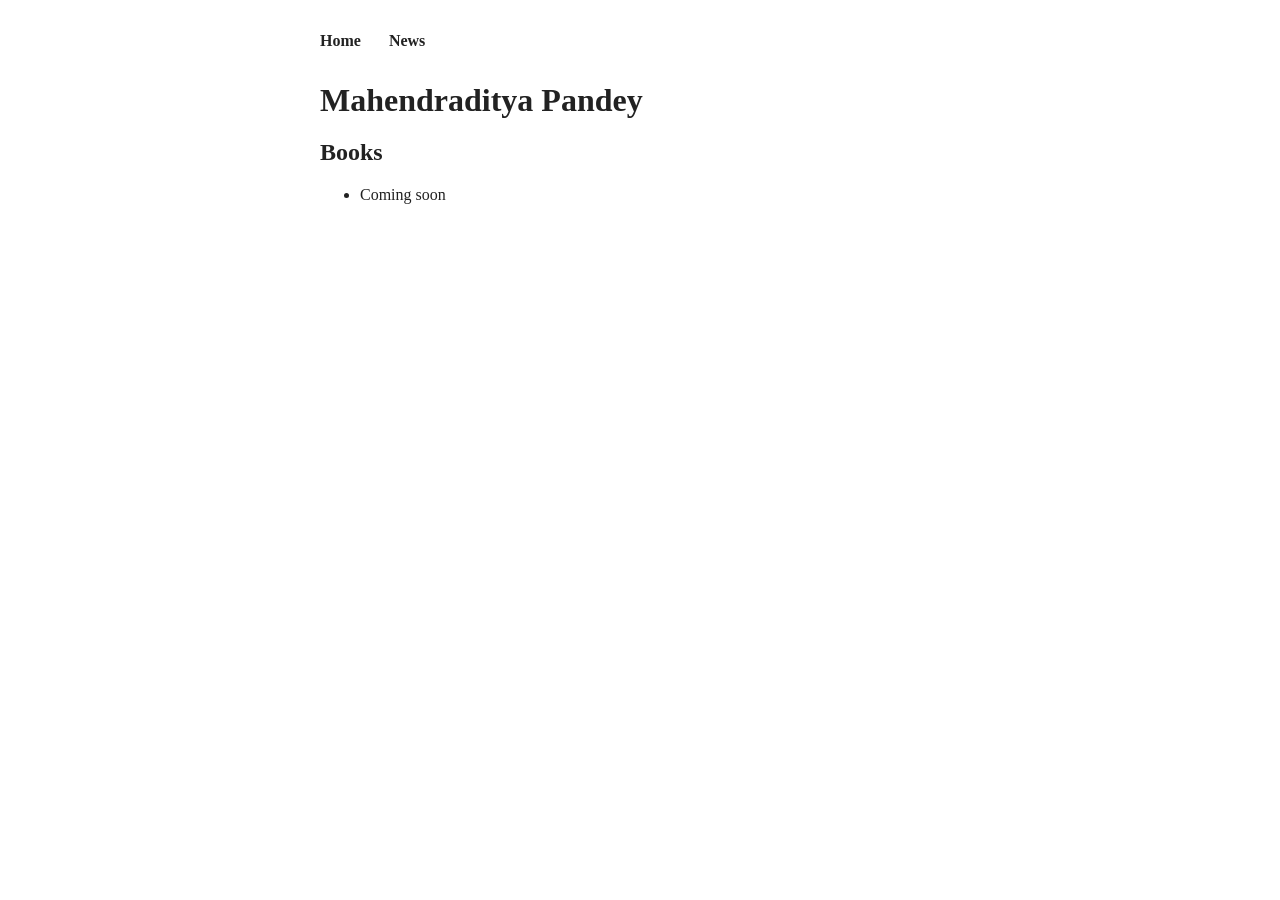
==== index.html @ 4937c2ea "Initial site: homepage with books section, news page" ====
<!DOCTYPE html>
<html lang="en">
<head>
<meta charset="UTF-8">
<meta name="viewport" content="width=device-width, initial-scale=1.0">
<title>Mahendraditya Pandey</title>
<link rel="stylesheet" href="style.css">
</head>
<body>
<nav>
  <a href="/">Home</a>
  <a href="/news/">News</a>
</nav>

<main>
  <h1>Mahendraditya Pandey</h1>

  <section>
    <h2>Books</h2>
    <ul>
      <li>Coming soon</li>
    </ul>
  </section>
</main>
</body>
</html>
---- style.css ----
body {
  font-family: Georgia, serif;
  max-width: 640px;
  margin: 0 auto;
  padding: 2rem 1rem;
  color: #222;
}

nav {
  margin-bottom: 2rem;
}

nav a {
  margin-right: 1.5rem;
  text-decoration: none;
  color: #222;
  font-weight: bold;
}

nav a:hover {
  text-decoration: underline;
}

h1 {
  margin-bottom: 0.5rem;
}
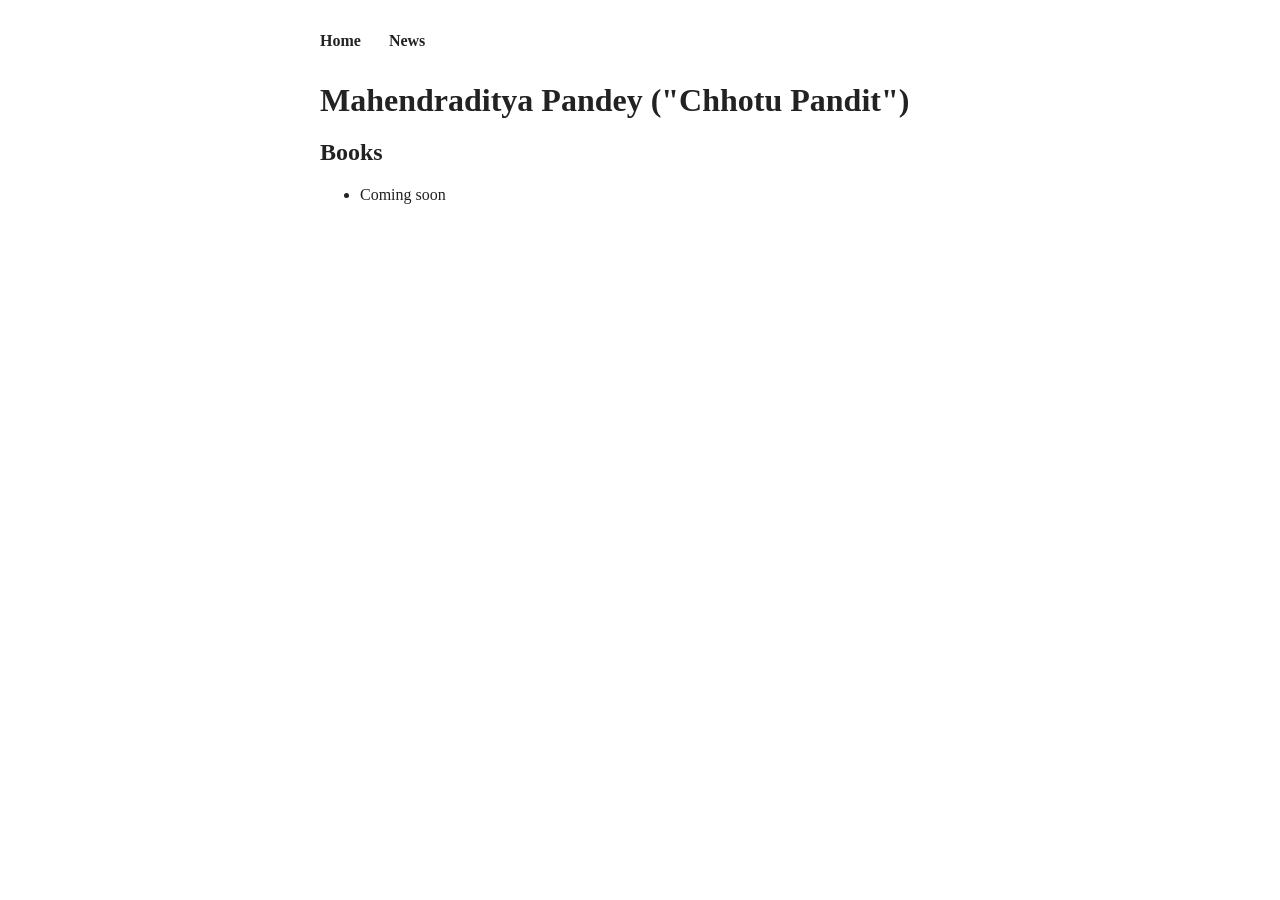
==== commit 8d7e7d30: "Update homepage title with pen name, add PDF link to news page Co-Authored-By: Claude Sonnet 5 <nore" ====
--- a/index.html
+++ b/index.html
@@ -13,7 +13,7 @@
 </nav>
 
 <main>
-  <h1>Mahendraditya Pandey</h1>
+  <h1>Mahendraditya Pandey ("Chhotu Pandit")</h1>
 
   <section>
     <h2>Books</h2>
--- a/style.css
+++ b/style.css
@@ -24,3 +24,10 @@
 h1 {
   margin-bottom: 0.5rem;
 }
+
+.home-photo {
+  display: block;
+  max-width: 200px;
+  border-radius: 8px;
+  margin-bottom: 1rem;
+}
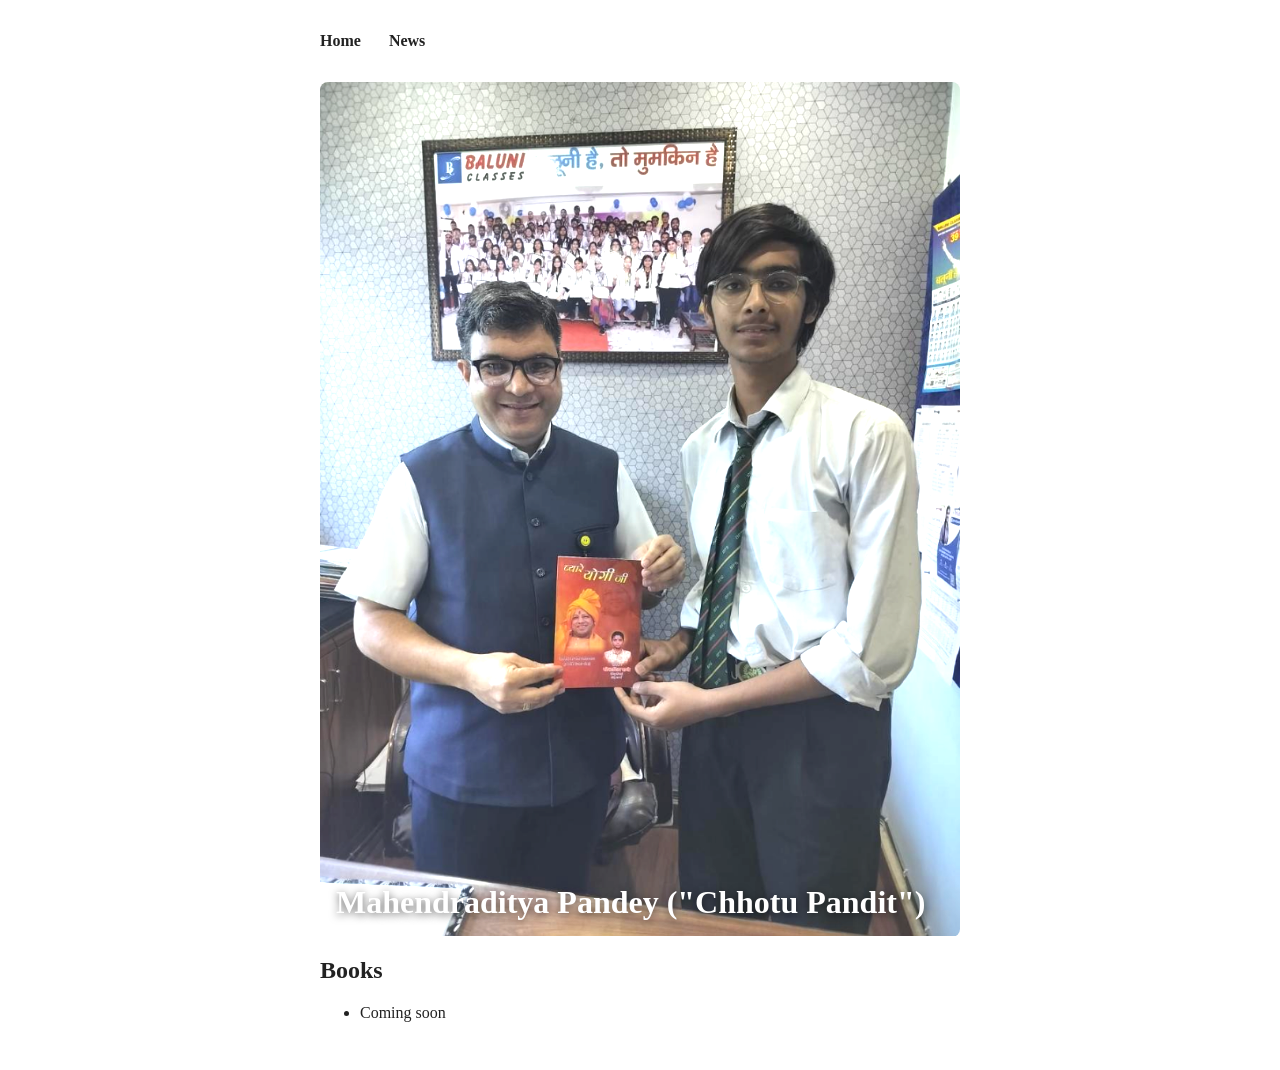
==== commit ee49f00a: "Add hero photo with overlaid pen name on homepage Co-Authored-By: Claude Sonnet 5 <noreply@anthropic" ====
--- a/index.html
+++ b/index.html
@@ -13,7 +13,10 @@
 </nav>
 
 <main>
-  <h1>Mahendraditya Pandey ("Chhotu Pandit")</h1>
+  <div class="hero">
+    <img src="home_photo.png" alt="Mahendraditya Pandey" class="home-photo">
+    <h1 class="hero-title">Mahendraditya Pandey ("Chhotu Pandit")</h1>
+  </div>
 
   <section>
     <h2>Books</h2>
--- a/style.css
+++ b/style.css
@@ -25,9 +25,24 @@
   margin-bottom: 0.5rem;
 }
 
+.hero {
+  position: relative;
+  margin-bottom: 1rem;
+}
+
 .home-photo {
   display: block;
-  max-width: 200px;
+  width: 100%;
   border-radius: 8px;
-  margin-bottom: 1rem;
+  filter: brightness(1.3);
 }
+
+.hero-title {
+  position: absolute;
+  bottom: 1rem;
+  left: 1rem;
+  right: 1rem;
+  margin: 0;
+  color: #fff;
+  text-shadow: 0 2px 8px rgba(0, 0, 0, 0.6);
+}
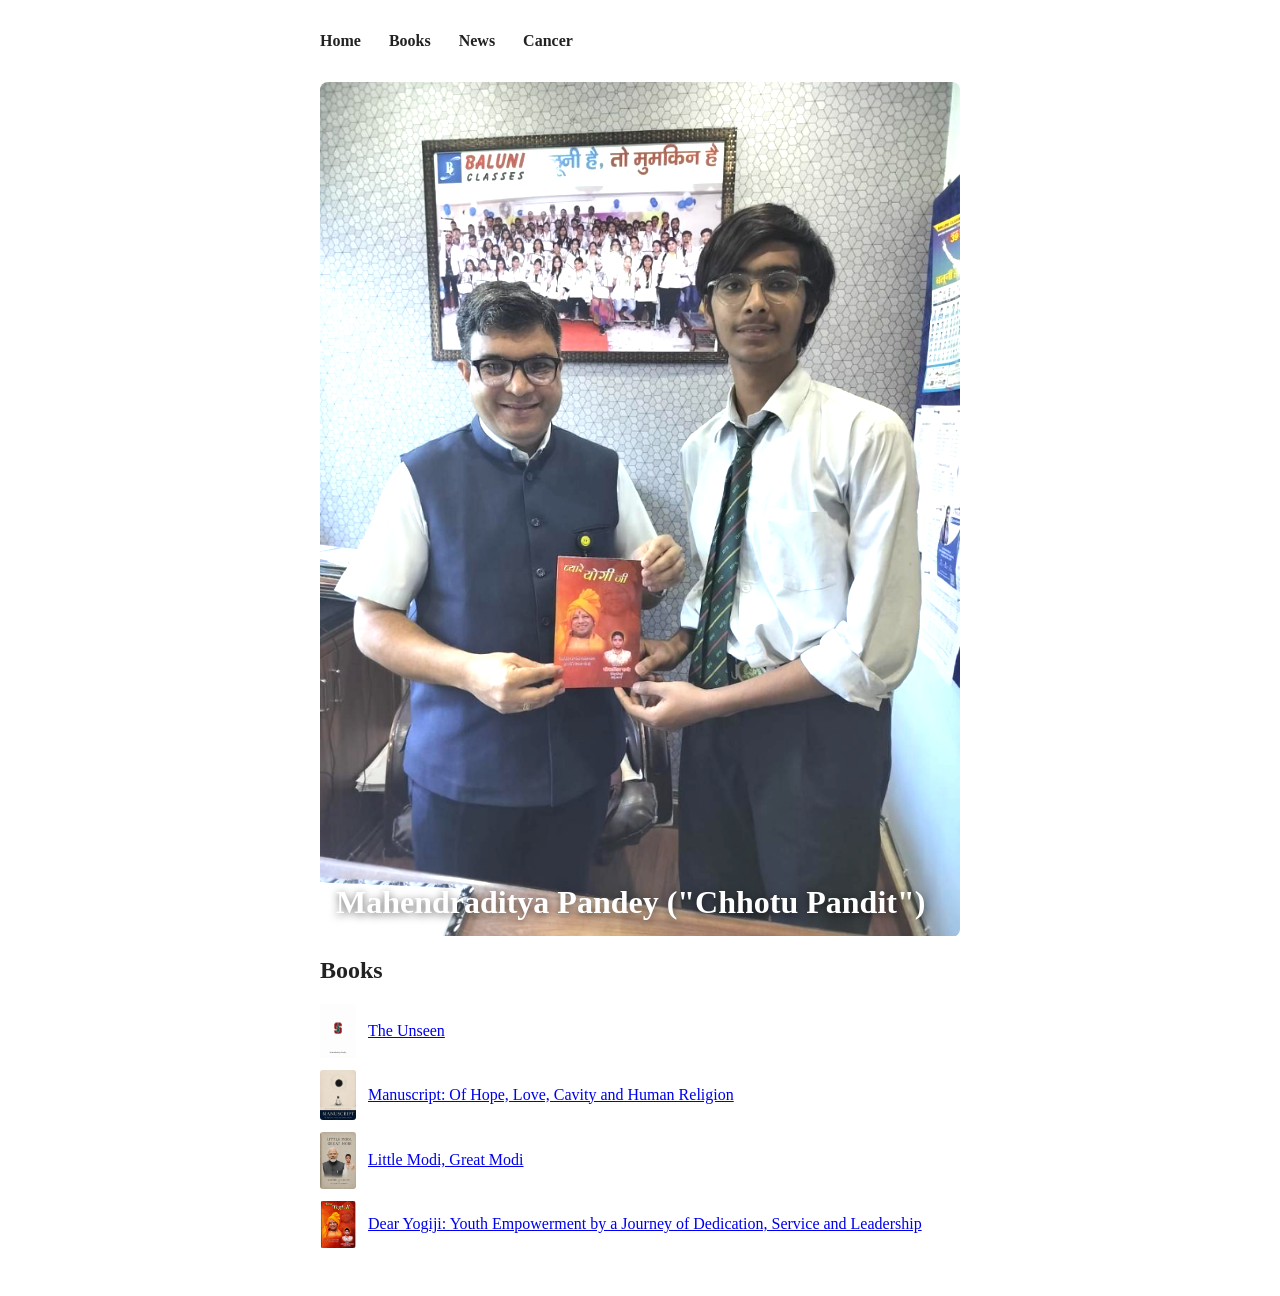
==== commit ed1c0605: "Add books page with covers, and blank Cancer page placeholder Co-Authored-By: Claude Sonnet 5 <norep" ====
--- a/index.html
+++ b/index.html
@@ -9,7 +9,9 @@
 <body>
 <nav>
   <a href="/">Home</a>
+  <a href="/books/">Books</a>
   <a href="/news/">News</a>
+  <a href="/cancer/">Cancer</a>
 </nav>
 
 <main>
@@ -20,8 +22,11 @@
 
   <section>
     <h2>Books</h2>
-    <ul>
-      <li>Coming soon</li>
+    <ul class="book-list">
+      <li><img src="/books/covers/the-unseen.jpg" alt="" class="book-thumb"><a href="/books/#the-unseen">The Unseen</a></li>
+      <li><img src="/books/covers/manuscript.jpg" alt="" class="book-thumb"><a href="/books/#manuscript">Manuscript: Of Hope, Love, Cavity and Human Religion</a></li>
+      <li><img src="/books/covers/little-modi-great-modi.jpg" alt="" class="book-thumb"><a href="/books/#little-modi-great-modi">Little Modi, Great Modi</a></li>
+      <li><img src="/books/covers/dear-yogiji.jpg" alt="" class="book-thumb"><a href="/books/#dear-yogiji">Dear Yogiji: Youth Empowerment by a Journey of Dedication, Service and Leadership</a></li>
     </ul>
   </section>
 </main>
--- a/style.css
+++ b/style.css
@@ -46,3 +46,54 @@
   color: #fff;
   text-shadow: 0 2px 8px rgba(0, 0, 0, 0.6);
 }
+
+.book {
+  margin-bottom: 3rem;
+  padding-bottom: 2rem;
+  border-bottom: 1px solid #ddd;
+  overflow: hidden;
+}
+
+.book:last-child {
+  border-bottom: none;
+}
+
+.book-cover {
+  float: left;
+  width: 140px;
+  margin: 0 1.5rem 1rem 0;
+  border-radius: 4px;
+  box-shadow: 0 2px 8px rgba(0, 0, 0, 0.2);
+}
+
+.book-author {
+  font-style: italic;
+  margin-top: 0;
+}
+
+.book-links a {
+  color: #222;
+}
+
+.book-list {
+  list-style: none;
+  padding: 0;
+}
+
+.book-list li {
+  display: flex;
+  align-items: center;
+  gap: 0.75rem;
+  margin-bottom: 0.75rem;
+}
+
+.book-thumb {
+  width: 36px;
+  border-radius: 3px;
+}
+
+.photo-credit {
+  font-size: 0.75rem;
+  color: #777;
+  margin-top: -0.5rem;
+}
